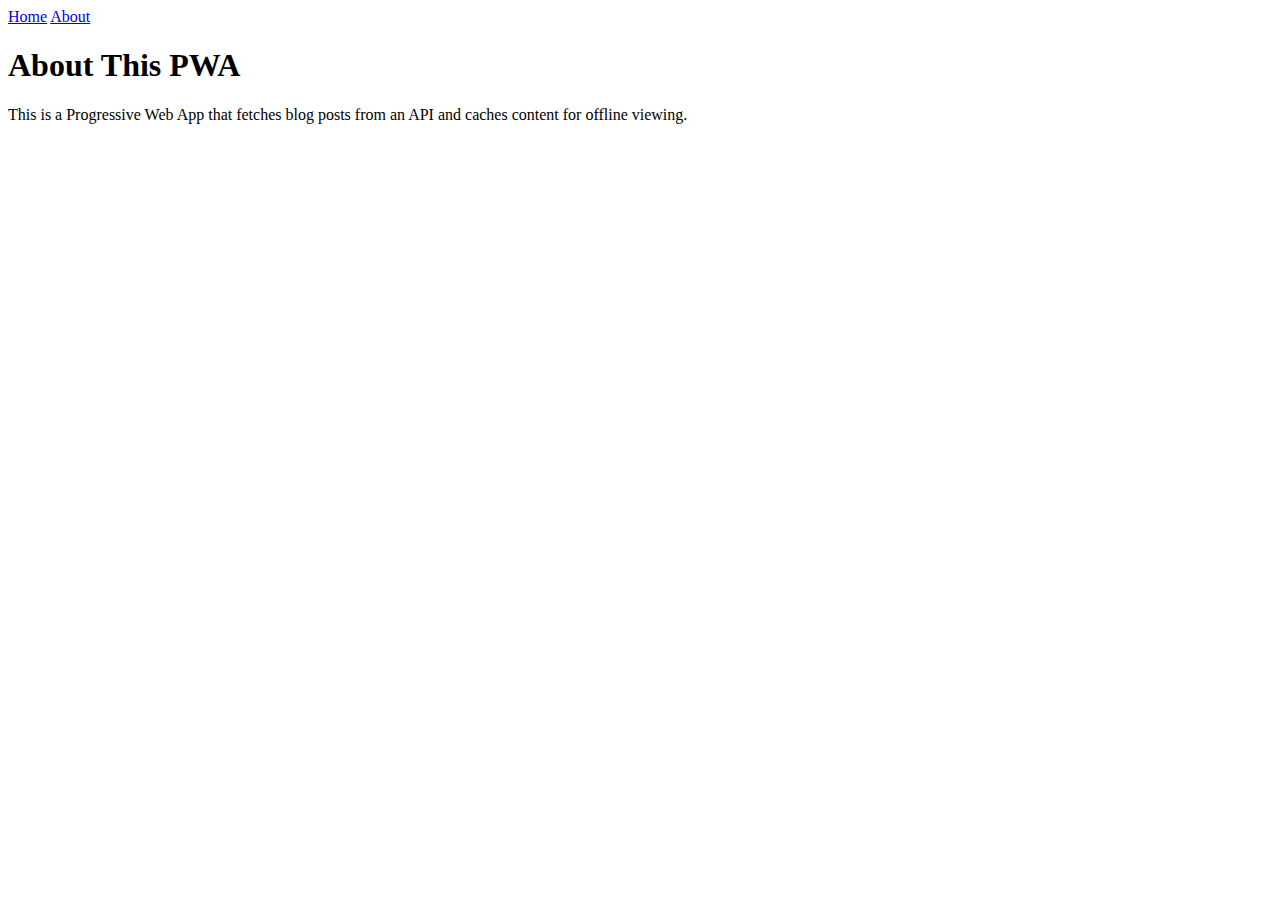
==== about.html @ 7571c2be "done" ====
<!DOCTYPE html>
<html lang="en">
<head>
    <meta charset="UTF-8">
    <meta name="viewport" content="width=device-width, initial-scale=1.0">
    <title>About</title>
    <link rel="stylesheet" href="styles.css">
</head>
<body>
    <nav>
        <a href="index.html">Home</a>
        <a href="about.html">About</a>
    </nav>

    <h1>About This PWA</h1>
    <p>This is a Progressive Web App that fetches blog posts from an API and caches content for offline viewing.</p>
</body>
</html>
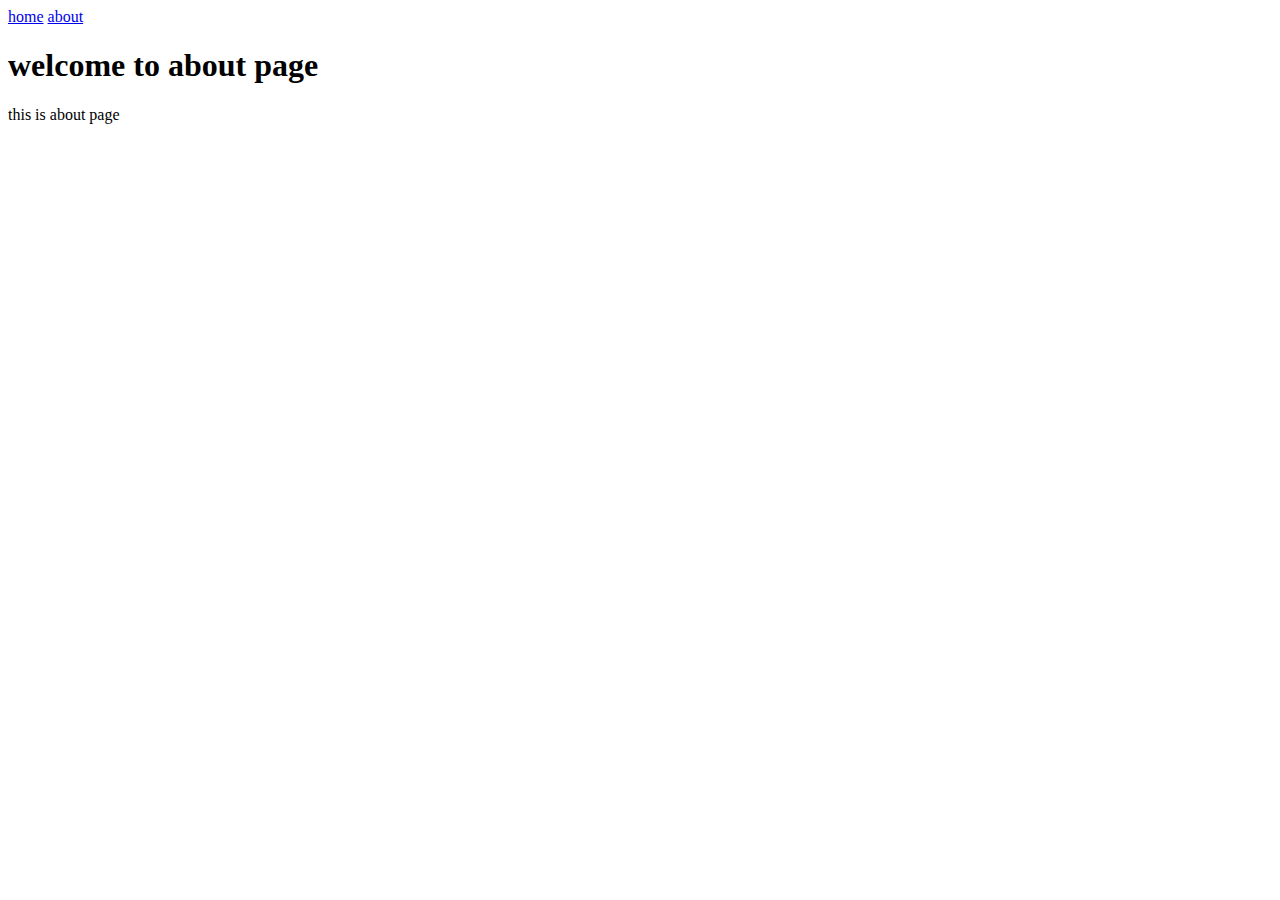
==== commit ba45ab18: "done" ====
--- a/about.html
+++ b/about.html
@@ -3,16 +3,16 @@
 <head>
     <meta charset="UTF-8">
     <meta name="viewport" content="width=device-width, initial-scale=1.0">
-    <title>About</title>
+    <title>about</title>
     <link rel="stylesheet" href="styles.css">
 </head>
 <body>
     <nav>
-        <a href="index.html">Home</a>
-        <a href="about.html">About</a>
+        <a href="index.html">home</a>
+        <a href="about.html">about</a>
     </nav>
 
-    <h1>About This PWA</h1>
-    <p>This is a Progressive Web App that fetches blog posts from an API and caches content for offline viewing.</p>
+    <h1>welcome to about page</h1>
+    <p>this is about page</p>
 </body>
 </html>
